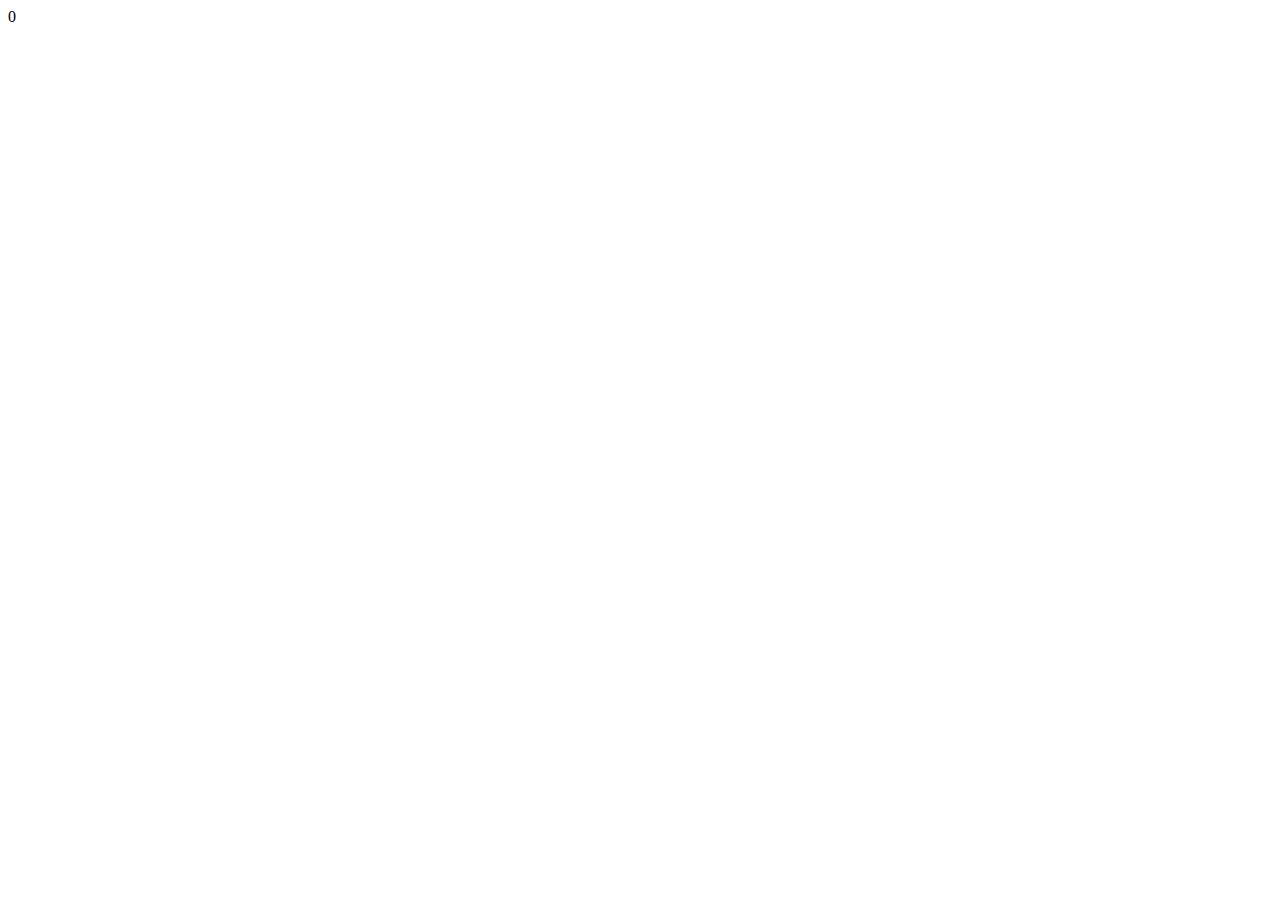
==== products.html @ 001a53f9 "initial commit" ====
<!DOCTYPE html>
<html lang="en">
<head>
    <meta charset="UTF-8">
    <meta http-equiv="X-UA-Compatible" content="IE=edge">
    <meta name="viewport" content="width=device-width, initial-scale=1.0">
    <title>Document</title>
    <style>
        #container{
            display: grid;
            grid-template-columns: repeat(3,1fr);
        }
    </style>
</head>
<body>
    <div id="counter">
    
    </div>
    <div id="container">

    </div>
</body>
<script>
    var productData = JSON.parse(localStorage.getItem("Products"))||[]
   
    var count=0;
    var length = productData.length;
    // function showData()
    // {
    // document.getElementsByTagName("a").addEventListener("click",function(){
        document.querySelector("#container").innerHTML="";
         for (var i = 0; i < length; i++) {
            count++;
            var box = document.createElement("div");

            

            var image = document.createElement("img")
            image.src = productData[i].image;

            var name1 = document.createElement("p")
             name1.innerHTML = productData[i].name;

            var category = document.createElement("p")
            category.innerHTML = productData[i].category;

            var price = document.createElement("p")
            price.innerHTML = productData[i].price;

            var gender = document.createElement("p")
            gender.innerHTML = productData[i].gender;
            // console.log(productData[i].price)

            var remove = document.createElement("button");
             remove.innerHTML = "remove item"
            remove.addEventListener('click', function () {
               

            })
            box.append(image,name1,category, price, gender,remove);
            document.querySelector("#container").append(box);
        };

        document.querySelector("#counter").innerHTML = count;
    // })
    // }
    // showData();
  </script>
</html>
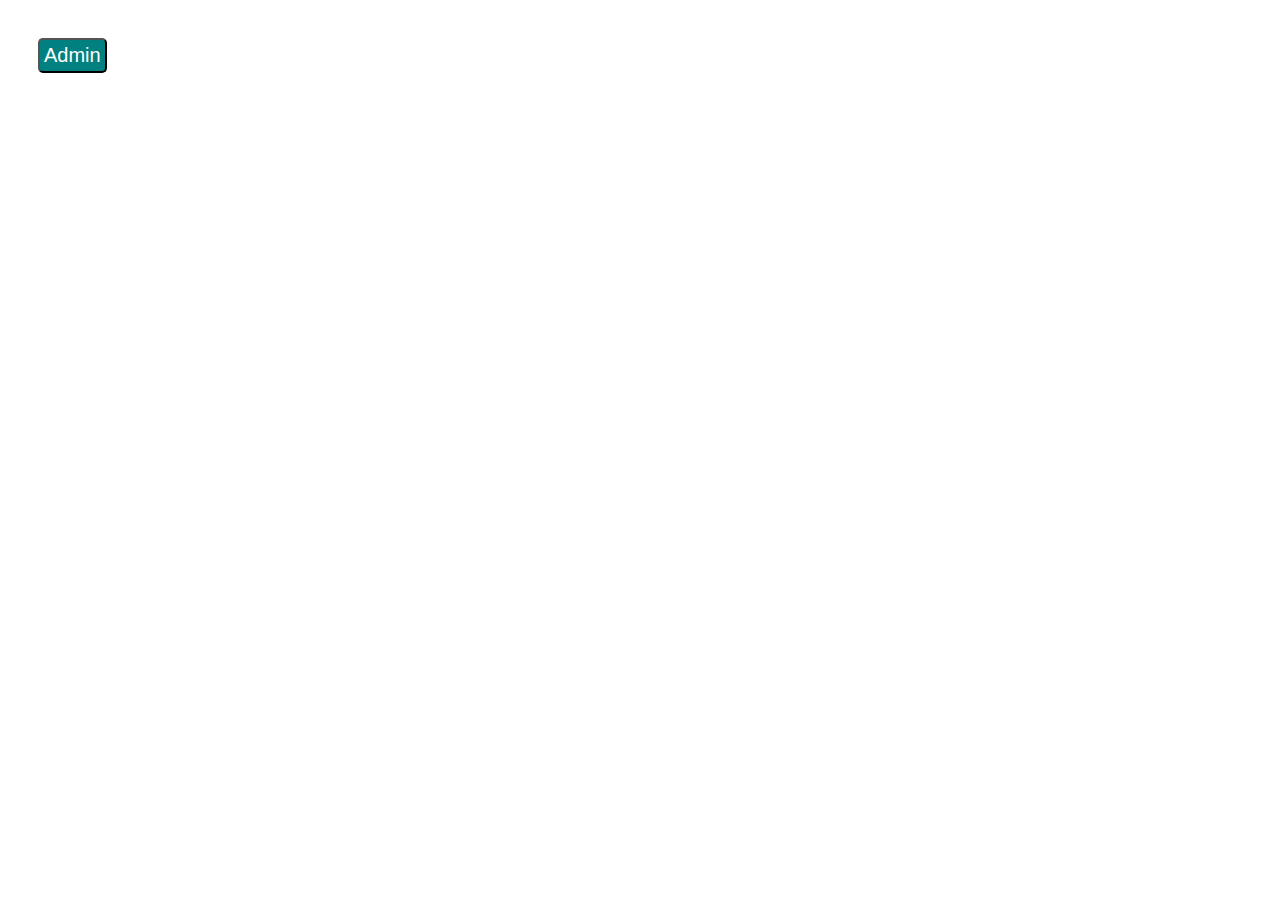
==== commit cdb6c01d: "final commit" ====
--- a/products.html
+++ b/products.html
@@ -1,69 +1,25 @@
 <!DOCTYPE html>
 <html lang="en">
+
 <head>
     <meta charset="UTF-8">
     <meta http-equiv="X-UA-Compatible" content="IE=edge">
     <meta name="viewport" content="width=device-width, initial-scale=1.0">
     <title>Document</title>
-    <style>
-        #container{
-            display: grid;
-            grid-template-columns: repeat(3,1fr);
-        }
-    </style>
+    <link rel="stylesheet" href="products.css">
 </head>
+
 <body>
+    <a href="./admin.html"><button>Admin</button></a>
     <div id="counter">
-    
+
     </div>
     <div id="container">
 
     </div>
 </body>
-<script>
-    var productData = JSON.parse(localStorage.getItem("Products"))||[]
-   
-    var count=0;
-    var length = productData.length;
-    // function showData()
-    // {
-    // document.getElementsByTagName("a").addEventListener("click",function(){
-        document.querySelector("#container").innerHTML="";
-         for (var i = 0; i < length; i++) {
-            count++;
-            var box = document.createElement("div");
+<script src="./products.js">
+    
+</script>
 
-            
-
-            var image = document.createElement("img")
-            image.src = productData[i].image;
-
-            var name1 = document.createElement("p")
-             name1.innerHTML = productData[i].name;
-
-            var category = document.createElement("p")
-            category.innerHTML = productData[i].category;
-
-            var price = document.createElement("p")
-            price.innerHTML = productData[i].price;
-
-            var gender = document.createElement("p")
-            gender.innerHTML = productData[i].gender;
-            // console.log(productData[i].price)
-
-            var remove = document.createElement("button");
-             remove.innerHTML = "remove item"
-            remove.addEventListener('click', function () {
-               
-
-            })
-            box.append(image,name1,category, price, gender,remove);
-            document.querySelector("#container").append(box);
-        };
-
-        document.querySelector("#counter").innerHTML = count;
-    // })
-    // }
-    // showData();
-  </script>
 </html>--- a/products.css
+++ b/products.css
@@ -0,0 +1,58 @@
+a>button {
+    font-size: 20px;
+    padding: 4px;
+    margin: 30px;
+    background-color: teal;
+    color: white;
+    border-radius: 5px;
+}
+
+button:hover {
+    cursor: pointer;
+    color: black;
+    background-color: white;
+}
+
+#counter {
+    font-size: 20px;
+    margin: 20px;
+}
+
+#container {
+    display: grid;
+    grid-template-columns: repeat(4, 1fr);
+    gap: 30px;
+    margin: auto;
+
+}
+
+#container>div {
+    margin: auto;
+}
+
+#container>div>img {
+    width: 300px;
+    height: 300px;
+}
+
+#container>div>p {
+    margin: 10px;
+    font-size: 20px;
+}
+
+#container>div>button {
+    color: white;
+    justify-content: center;
+    background-color: black;
+    display: flex;
+    width: 80%;
+    margin: auto;
+    margin-bottom: 10px;
+    padding: 5px;
+    font-size: 19px;
+    border-radius: 4px;
+}
+
+#container>div {
+    box-shadow: rgba(0, 0, 0, 0.35) 0px 5px 15px;
+}